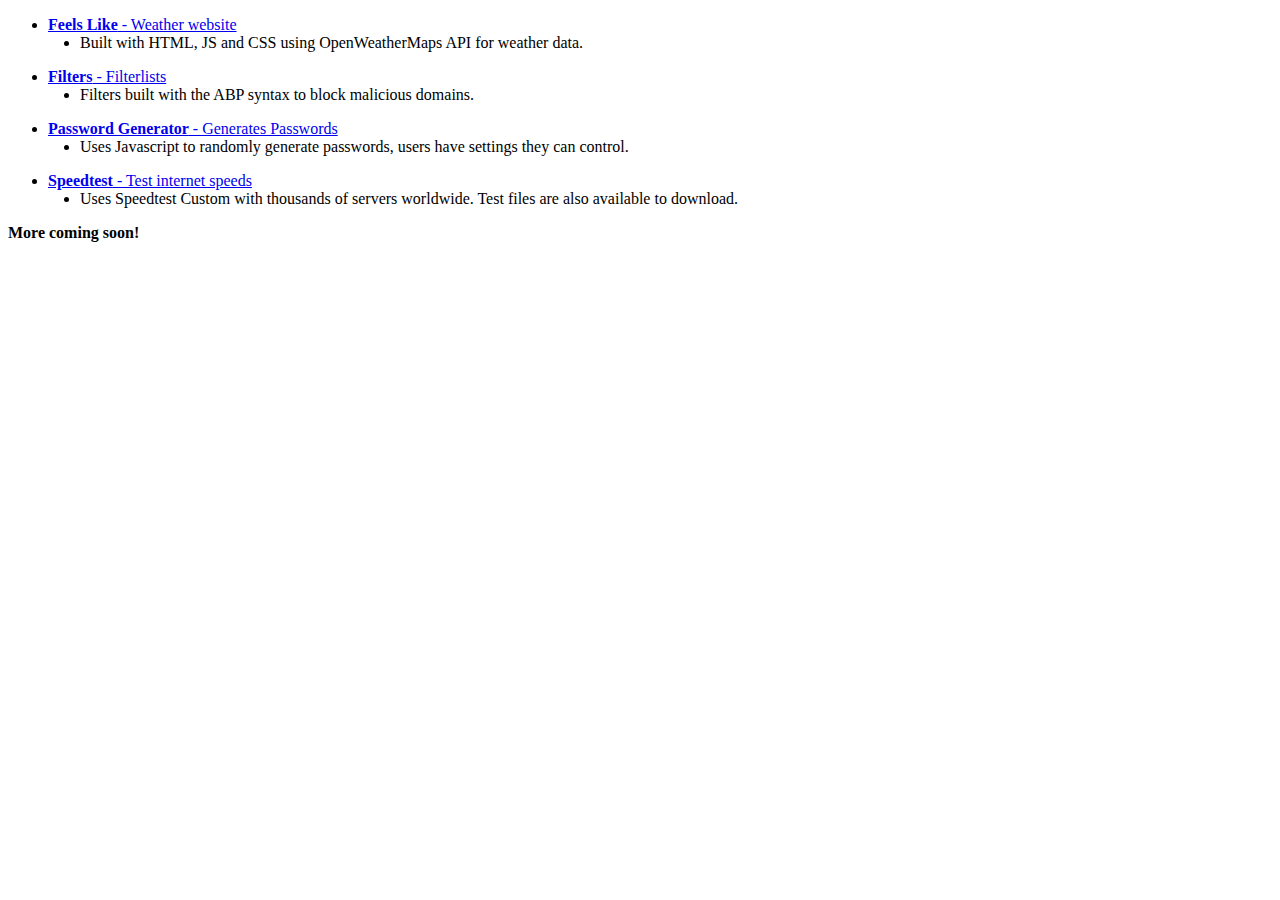
==== projects.html @ 77cf6a47 "Create projects.html" ====
<!DOCTYPE html>
<html lang="en">

<head>
    <meta charset="UTF-8">
    <meta http-equiv="X-UA-Compatible" content="IE=edge">
    <meta name="viewport" content="width=device-width, initial-scale=1.0">
    <title>Shubam's Projects</title>
    <link rel="stylesheet" href="style.css">

</head>

<body>
    <p>
    <ul>
        <li><a href="https://github.com/DevShubam/feels-like"><b>Feels Like</b> - Weather website</a></li>
        <li style="margin-left:2em">Built with HTML, JS and CSS using OpenWeatherMaps API for weather data.</li>
    </ul>
    </p>
    <p>
    <ul>
        <li><a href="https://github.com/DevShubam/Filters"><b>Filters</b> - Filterlists</a>
        <li style="margin-left:2em">Filters built with the ABP syntax to block malicious domains.</li>
    </ul>
    </p>
    <p>
        <ul>
            <li><a href="https://github.com/DevShubam/password-generator"><b>Password Generator</b> - Generates Passwords</a></li>
            <li style="margin-left:2em">Uses Javascript to randomly generate passwords, users have settings they can control.</li>
        </ul>
    </p>
    <p>
        <ul>
            <li><a href="https://github.com/DevShubam/speedtest"><b>Speedtest</b> - Test internet speeds</a></li>
            <li style="margin-left:2em">Uses Speedtest Custom with thousands of servers worldwide. Test files are also available to download.</li>
        </ul>
    </p>

    <p><b>More coming soon!</b></p>
</body>

</html>
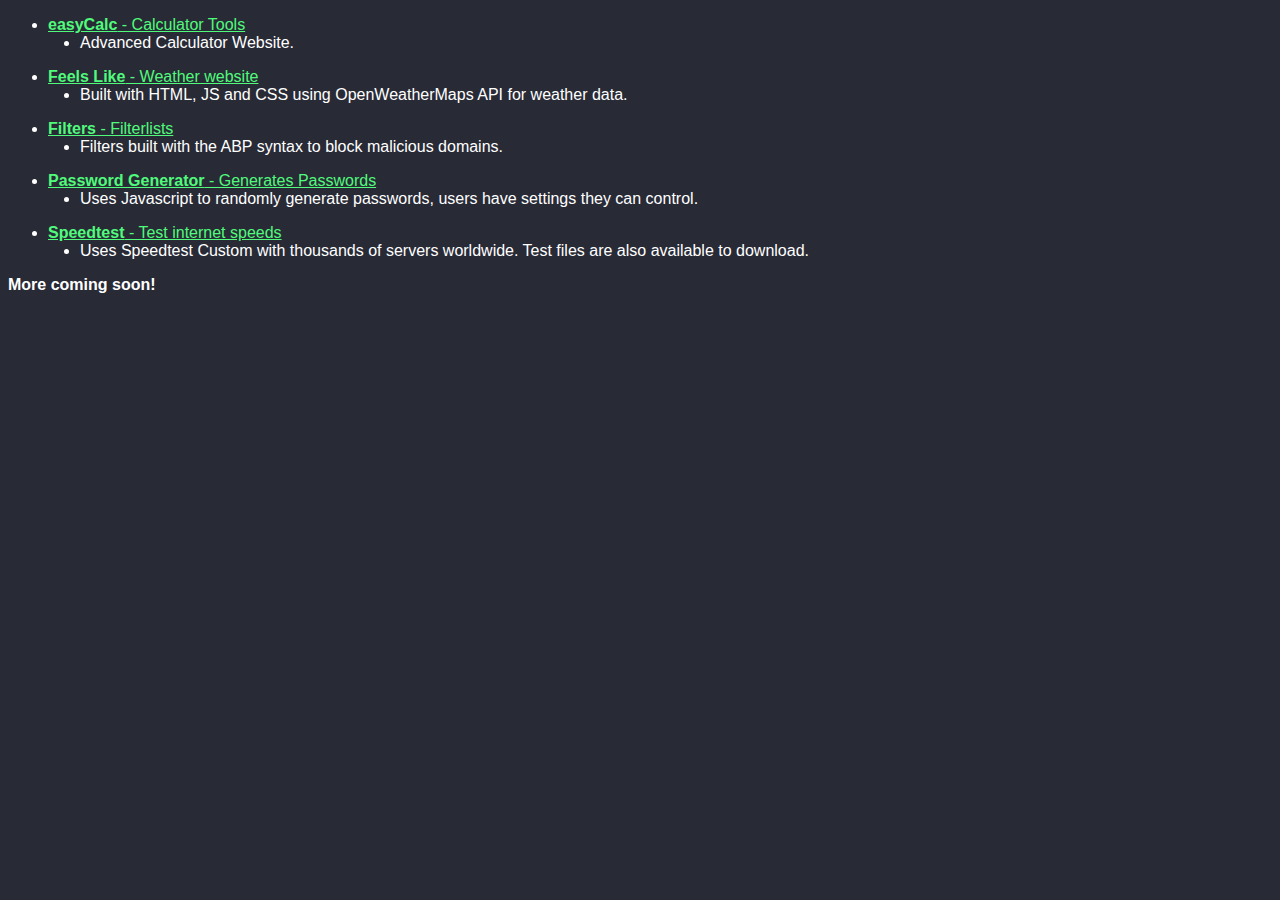
==== commit 5ebb7e82: "Update projects.html" ====
--- a/projects.html
+++ b/projects.html
@@ -11,6 +11,12 @@
 </head>
 
 <body>
+    <p>
+    <ul>
+        <li><a href="https://github.com/DevShubam/easyCalc"><b>easyCalc</b> - Calculator Tools</a></li>
+        <li style="margin-left:2em">Advanced Calculator Website.</li>
+    </ul>
+    </p>
     <p>
     <ul>
         <li><a href="https://github.com/DevShubam/feels-like"><b>Feels Like</b> - Weather website</a></li>
--- a/style.css
+++ b/style.css
@@ -0,0 +1,129 @@
+/* Theme */
+
+.category-navbar {
+    font-size: 30px;
+}
+/* Text Selection Color*/
+
+::-moz-selection {
+    color: rgb(255, 255, 255);
+    background: rgb(128, 128, 128);
+}
+  ::selection {
+    color: rgb(255, 255, 255);
+    background: rgb(128, 128, 128);
+}
+
+html,
+body {
+	background-image: none !important;
+	background-color: rgba(40, 42, 54, 1) !important;
+}
+
+/* text*/
+body * {
+	color: rgb(255, 255, 255);
+	background-color: rgba(40, 42, 54, 1) !important;
+    	font-family: "Roboto", sans-serif;
+    /* overflow-x: hidden; */
+}
+
+a,
+a * {
+	color: rgba(80, 250, 123, 1) !important;
+	background-color: transparent !important;
+}
+
+a:hover,
+a:hover *,
+a:visited:hover,
+a:visited:hover *,
+span[onclick]:hover,
+div[onclick]:hover,
+[role="link"]:hover,
+[role="link"]:hover *,
+[role="button"]:hover *,
+[role="menuitem"]:hover,
+[role="menuitem"]:hover *,
+.link:hover,
+.link:hover * {
+	color: rgba(241, 250, 140, 1) !important;
+}
+
+a:visited,
+a:visited * {
+	color: rgba(98, 114, 164, 1) !important;
+}
+
+/* Text that becomes yellow */
+
+h1,
+h2,
+h3,
+h4,
+h5,
+h6,
+strong,
+u,
+[id*="headline"],
+[class*="headline"],
+[id*="header"],
+[class*="header"],
+[class*="header"] td {
+	color: rgba(255, 184, 108, 1) !important;
+}
+
+table {
+	background-color: rgba(40, 42, 54, 1) !important;
+}
+
+[id*="overlay"],
+[id*="lightbox"],
+blockquote {
+	background-color: rgba(68, 71, 90, 1) !important;
+}
+
+pre,
+dl {
+	background-color: rgba(68, 71, 90, 1) !important;
+}
+
+input,
+select,
+button,
+[role="button"],
+a.button,
+a.submit,
+a.BigButton,
+a.TabLink,
+.install[onclick] {
+	text-indent: 5px;
+	appearance: none !important;
+	-moz-appearance: none !important;
+	-webkit-appearance: none !important;
+	background: rgba(68, 71, 90, 1) !important;
+}
+
+textarea {
+	appearance: none !important;
+	-moz-appearance: none !important;
+	-webkit-appearance: none !important;
+	background: rgba(68, 71, 90, 1) !important;
+}
+
+div,
+ul,
+li {
+	background-image: none !important;
+}
+
+a.highlight,
+a.highlight *,
+a.active,
+a.active *,
+.selected,
+.selected *,
+[href="#"] {
+	font-weight: bold !important;
+	color: rgba(139, 233, 253, 1) !important;
+}
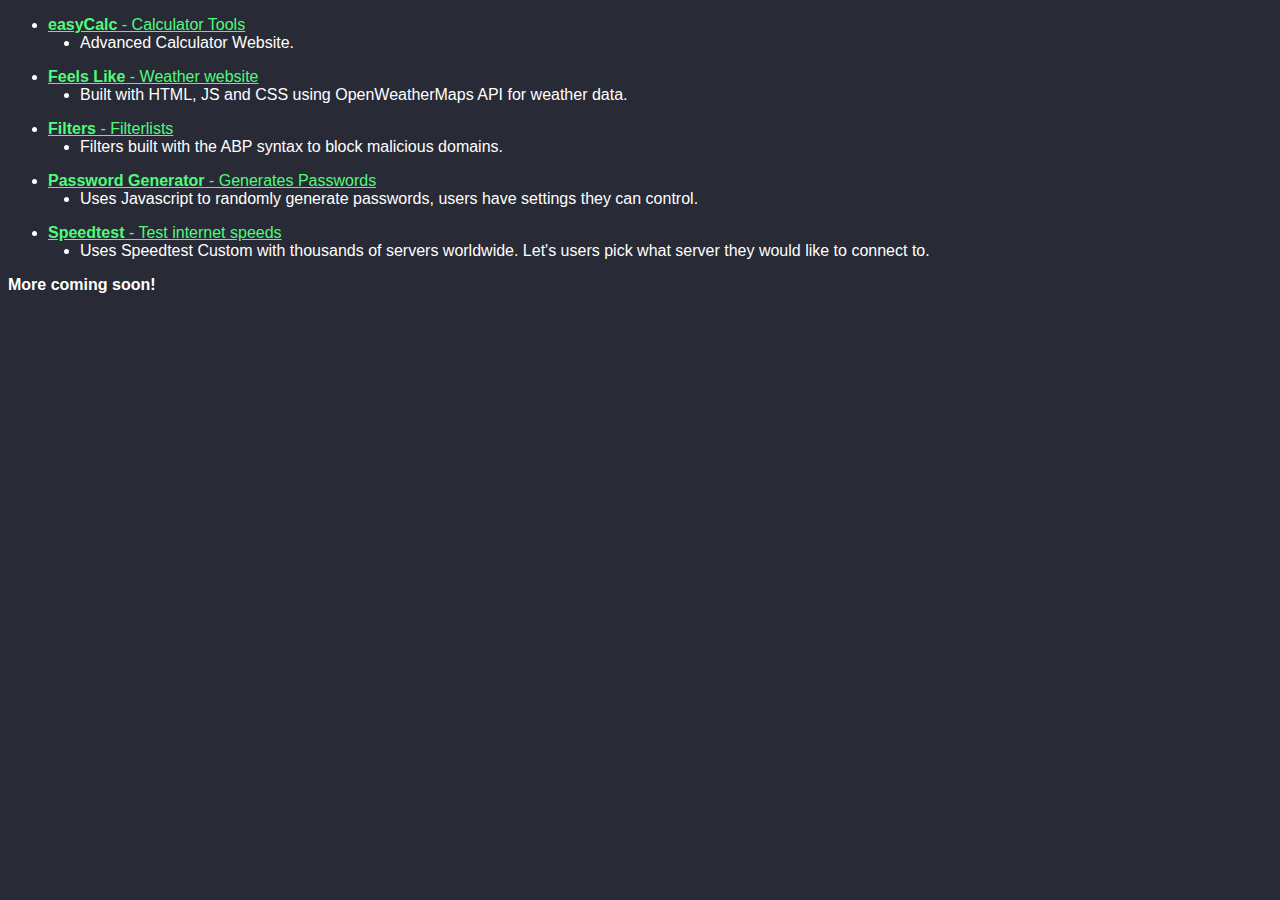
==== commit df4d4d95: "Update projects.html" ====
--- a/projects.html
+++ b/projects.html
@@ -38,7 +38,7 @@
     <p>
         <ul>
             <li><a href="https://github.com/DevShubam/speedtest"><b>Speedtest</b> - Test internet speeds</a></li>
-            <li style="margin-left:2em">Uses Speedtest Custom with thousands of servers worldwide. Test files are also available to download.</li>
+            <li style="margin-left:2em">Uses Speedtest Custom with thousands of servers worldwide. Let's users pick what server they would like to connect to.</li>
         </ul>
     </p>
 
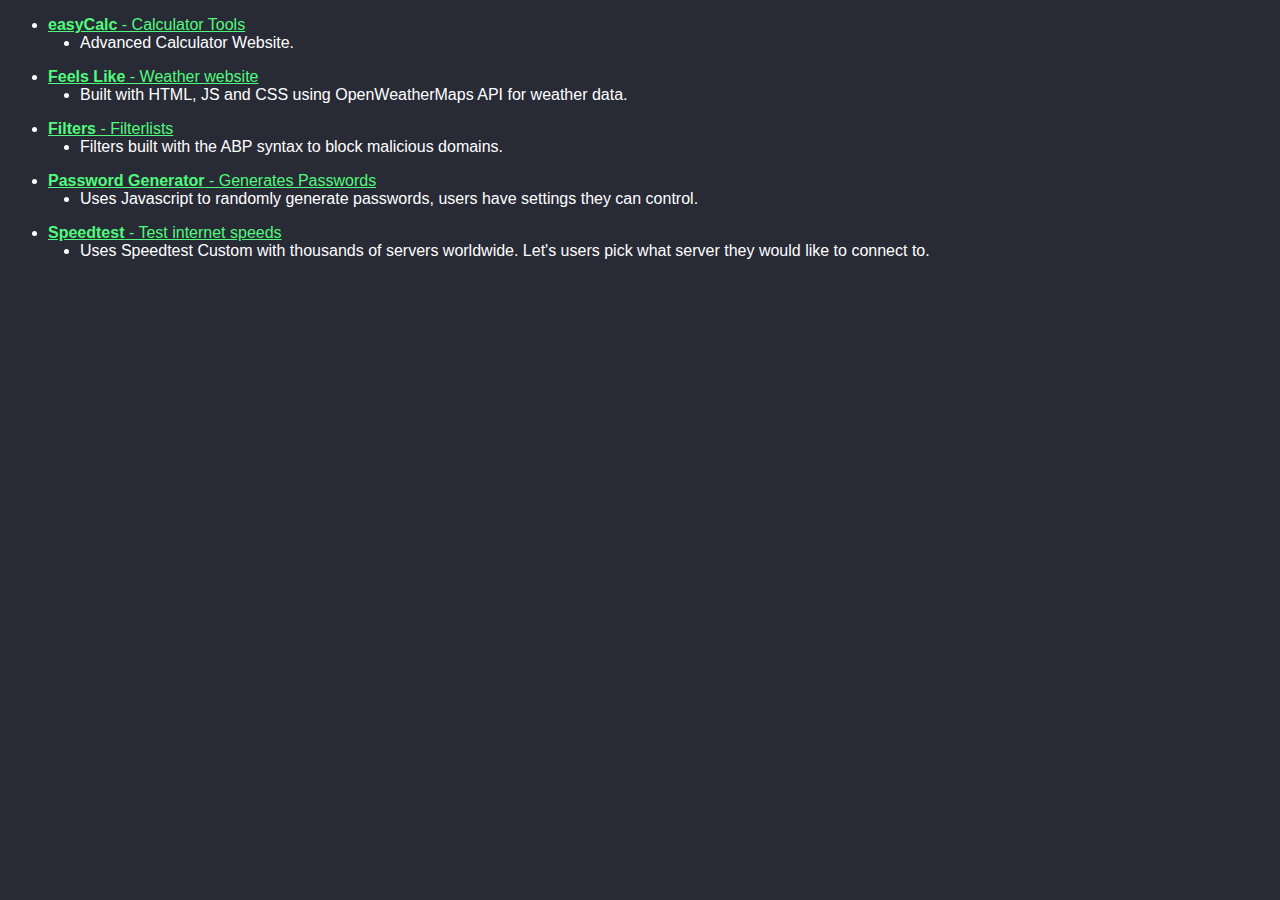
==== commit 1fdf76b3: "Update projects.html" ====
--- a/projects.html
+++ b/projects.html
@@ -41,8 +41,6 @@
             <li style="margin-left:2em">Uses Speedtest Custom with thousands of servers worldwide. Let's users pick what server they would like to connect to.</li>
         </ul>
     </p>
-
-    <p><b>More coming soon!</b></p>
 </body>
 
 </html>
